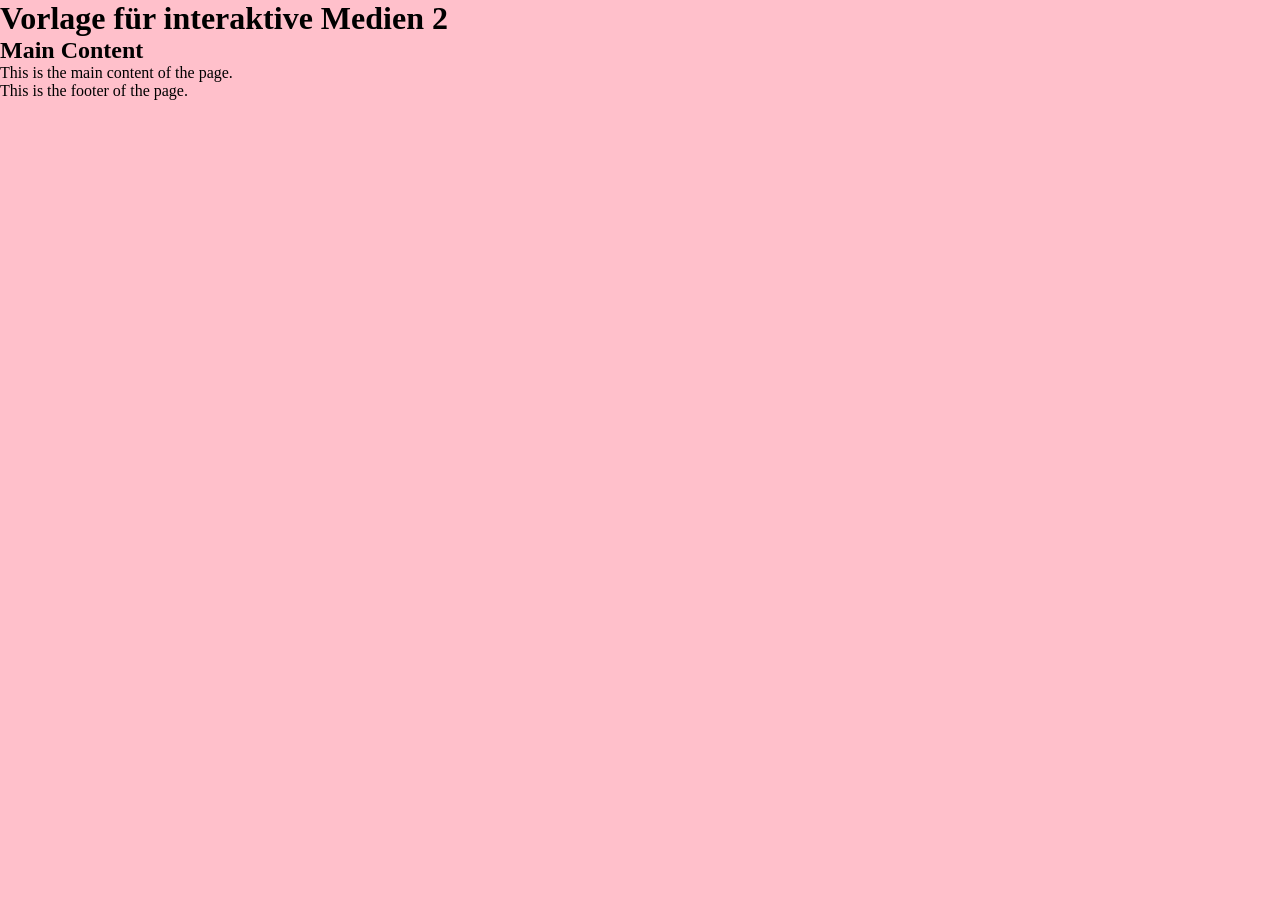
==== index.html @ 645be90b "Initial commit" ====
<!DOCTYPE html>
<html lang="de">
<head>
    <meta charset="UTF-8">
    <meta name="viewport" content="width=device-width, initial-scale=1.0">
    <title>Cocktail API</title>
    <link rel="stylesheet" href="css/style.css">
</head>
<body>
    <header>
        <h1>Vorlage für interaktive Medien 2</h1>

    </header>
    <main>
        <h2>Main Content</h2>
        <p>This is the main content of the page.</p>

    </main>
    <footer>
        <p>This is the footer of the page.</p>

    </footer>
    <script src="js/script.js" type="module"></script> 
</body>
</html>
---- css/style.css ----
* {
    margin: 0;
    padding: 0;
    box-sizing: border-box;
}


body {
    background-color: pink;
}
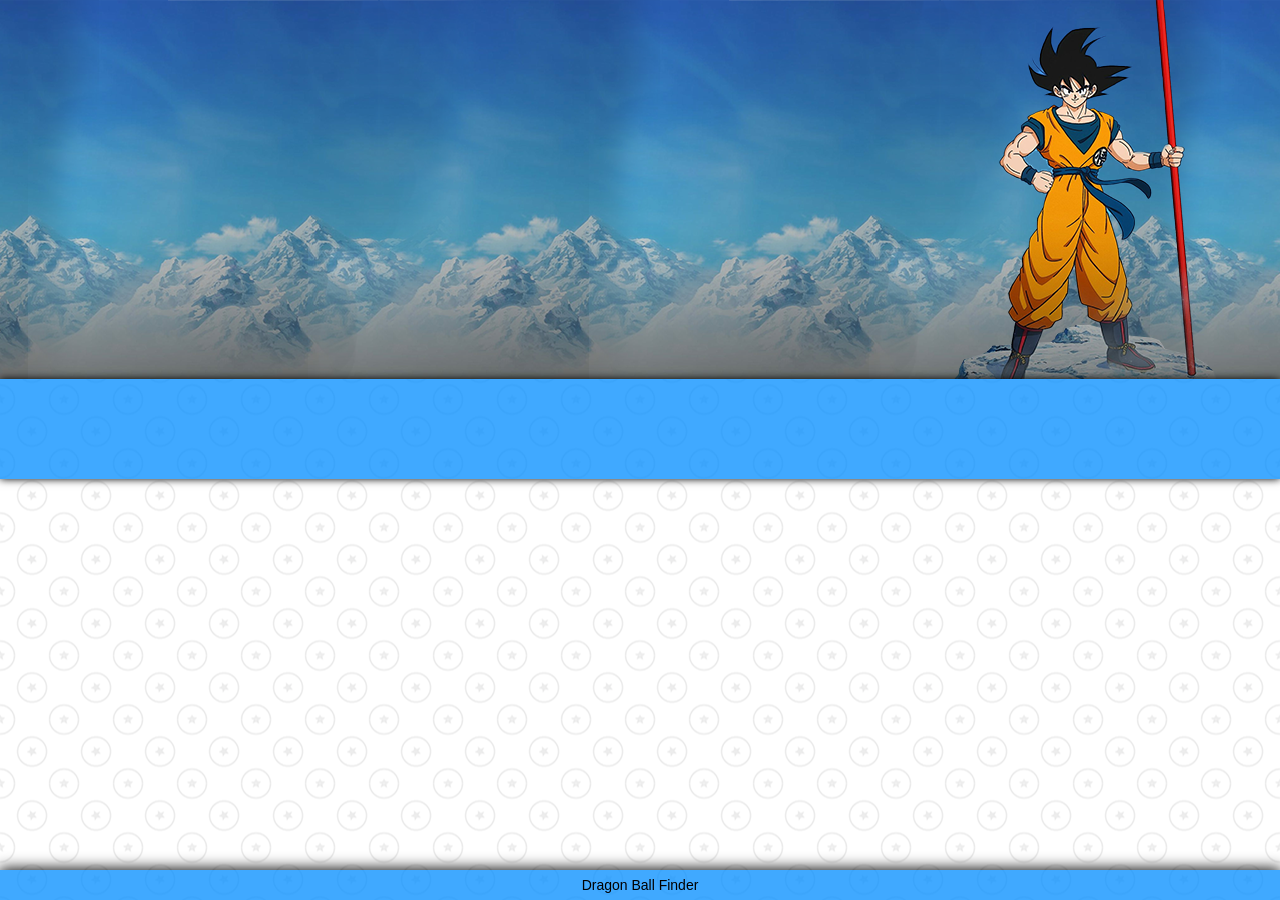
==== commit 2047c364: "gut" ====
--- a/index.html
+++ b/index.html
@@ -3,23 +3,37 @@
 <head>
     <meta charset="UTF-8">
     <meta name="viewport" content="width=device-width, initial-scale=1.0">
-    <title>Cocktail API</title>
+    <title>Dragon Ball Finder</title>
+    <link rel="icon" type="image/x-icon" href="img/favicon.ico">
     <link rel="stylesheet" href="css/style.css">
 </head>
 <body>
     <header>
-        <h1>Vorlage für interaktive Medien 2</h1>
-
+        
+        <div id="headerBgContainer"><div id="headerBg"></div></div>
+        <div id="headerBgRight"></div>
+             <!--<h1></h1>-->
+        <div id="titleHolder">
+                <div id="titleBack" class="titleAnimation"></div>
+                <div id="titleFront" class="titleAnimation"></div>
+        </div>
+        <div id="buttonMute">
+             <div id="buttonStates"></div>
+        </div>
+        <div id="menuHolder">
+            <div id="menuContainer"></div>
+        </div>
+        </div>
     </header>
     <main>
-        <h2>Main Content</h2>
-        <p>This is the main content of the page.</p>
-
+    <div id="mainWrapper"><div id="mainContentScroller"></div></div>
     </main>
     <footer>
-        <p>This is the footer of the page.</p>
-
+        <p>Dragon Ball Finder</p>
     </footer>
-    <script src="js/script.js" type="module"></script> 
+    <!-- TweenJS (CreateJS) - provides createjs.Tween and Ticker -->
+    <script src="https://code.createjs.com/1.0.0/tweenjs.min.js"></script>
+    <script src="https://code.createjs.com/1.0.0/soundjs.min.js"></script>
+    <script src="js/script.js" type="module"></script>
 </body>
-</html>+</html>
--- a/css/style.css
+++ b/css/style.css
@@ -1,11 +1,334 @@
+@font-face {
+  font-family: dragonBallFont; /* set name */
+  src: url(../fonts/Saiyan-Sans.ttf); /* url of the font */
+}
 * {
     margin: 0;
     padding: 0;
     box-sizing: border-box;
 }
 
+.frame::-webkit-scrollbar {
+    -webkit-appearance: none;
+}
+
+.frame::-webkit-scrollbar:horizontal {
+    height: 11px;
+}
+
+.frame::-webkit-scrollbar-thumb {
+    border-radius: 8px;
+    border: 2px solid white;
+    background-color: rgba(0, 0, 0, .5);
+}
+.frame::-webkit-scrollbar-track { 
+    background-color: #fff; 
+    border-radius: 8px; 
+}
 
 body {
-    background-color: pink;
-}
-
+    background-image: url('../img/body_bg_repeat.png');
+    background-position: right;
+    background-repeat: repeat;
+    width:100%;
+    height: 100%;
+}
+
+header {
+    height: 479px;
+    width:100%;
+    /*background-color: lightblue;*/
+    position:absolute;
+    top:0px;
+    left:0px;
+}
+
+#buttonMute{
+
+ width:64px;
+ height:64px;
+ position:absolute;
+ overflow:hidden;
+  cursor: pointer;
+  margin:15px;
+  opacity:0;
+  pointer-events: none;
+}
+
+#buttonStates{
+ width:64px;
+ height:128px;
+ background-image: url('../img/icon_soundOnOff.png');
+ position:absolute;
+ top:0px;
+ left:0px;
+}
+
+
+main {
+    margin-top: 479px;
+    padding: 0px;
+}
+#mainWrapper{
+
+    max-width: 100%;
+    height: 830px;
+    margin-top: 50px;
+    position:absolute;
+    overflow-x: scroll;
+    white-space: nowrap;
+}
+
+#mainContentScroller{
+
+    width: auto;
+    height: 500px;
+    position:relative;
+    left:0px;
+    top:0px;
+    cursor:pointer;
+
+}
+.characterContainer{
+    
+    width: 500px;
+    height: 830px;
+    display: inline-block;
+    
+}
+.characterImg{
+    width: 500px;
+    height: 500px;
+    background-size: auto 500px;
+    background-position: center;
+    background-repeat: no-repeat;
+    position: relative;
+    filter: drop-shadow(0px 0px 10px rgba(0,0,0,0.3));
+    
+}
+.characterName{
+    margin-top: 50px;
+    margin-bottom: 25px;
+    width: 500px;
+    color: rgb(0, 0, 0);
+    line-height: 30px;
+    font-family: dragonBallFont;
+    font-size: 45px;
+    text-align: center;
+}
+
+.characterDescriptionA{
+
+    color: rgb(0, 0, 0);
+    line-height: 30px;
+    font-family: Arial, sans-serif;
+    font-size: 26px;
+    text-wrap: nowrap;
+    font-weight: bold;
+    text-align: right;
+    display:inline-block;
+    position:relative;
+    left:110px;
+}
+
+.characterDescriptionB{
+
+    color: rgb(0, 0, 0);
+    line-height: 30px;
+    font-family: Arial, sans-serif;
+    font-size: 26px;
+    text-wrap: nowrap;
+    display:inline-block;
+    margin-left:20px;
+    position:relative;
+    left:110px;
+}
+
+footer {
+    height: 30px;
+    width:100%;
+    background-color: rgba(0, 140, 255, 0.75);
+    position:fixed;
+    bottom: 0px;
+    left:0px;
+    text-align:center;
+    box-shadow: 0px 0px 15px 1px #000000;
+}
+
+footer p {
+    color: rgb(0, 0, 0);
+    line-height: 30px;
+    font-family: Arial, sans-serif;
+    font-size: 14px;
+}
+
+#headerBgContainer {
+    height: 379px;
+    width:100%;
+    padding:0;
+    top:0px;
+    left:0px;
+    position:absolute;
+    overflow: hidden;
+}
+
+#headerBg {
+    height: 379px;
+    width:200%;
+    left:-50%;
+    background-image: url('../img/header_bg_repeat.png');
+    padding:0;
+    background-position: right;
+    background-repeat: repeat;
+    z-index: 99;
+}
+
+#headerBgRight {
+    height: 379px;
+    width:100%;
+    background-image: url('../img/header_bg_right.png');
+    background-position: right;
+    background-repeat: no-repeat;
+    position:absolute;
+    top:0px;
+    right:0px;
+    margin-right:3%;
+    /*z-index: 99;*/
+}
+
+#titleHolder {
+    height: 400px;
+    width:50%;
+    /*background-color: lightblue;
+    padding: 20px;*/
+    
+    background-color: transparent;
+    position:absolute;
+    top:0px;
+    left:50%;
+}
+.titleAnimation{
+    height: 100%;
+    width: 100%;
+    position:absolute;
+    top: 100px;
+    left: -500px;
+    z-index: 1 ;
+    background-color: transparent;
+}
+
+#menuHolder {
+    height: 100px;
+    width:100%;
+    background-color: rgba(0, 140, 255, 0.75);
+    position:absolute;
+    top: 379px;
+    left:0px;
+    z-index: 1 ;
+    box-shadow: 0px 0px 8px 0px #000000;
+}
+
+#menuContainer {
+    height: 100px;
+    width:100%;
+    margin: auto;
+    text-align: center;
+   white-space:nowrap;
+}
+
+.menuItemContainer {
+    height: 100px;
+    width: 300px;
+    background-color: transparent;
+	position : relative; 
+    display : inline-block;
+    margin:auto;
+    perspective: 400px;
+}  
+
+.menuItem {
+    background-color: transparent;
+    width : 80px;
+	height : 80px;
+	position : relative;
+    left:0px;
+    margin-top:10px;
+    margin-left:10px;
+    margin-right:10px;
+    cursor: pointer;
+    transform-style: preserve-3d; 
+    backface-visibility: visible; 
+    filter: drop-shadow(3px 3px 5px #000000);
+    float:left;
+}   
+
+.dropDownMenu {
+    
+    position:relative;
+    margin-top:33px;
+    cursor: pointer;
+    float:left;
+}
+
+.dropDownMenuTitel {
+    width:200px;
+    background-color: rgba(0, 0, 0, 0.95);
+    border: 2px solid rgb(255, 255, 255);
+    border-radius: 8px 8px 0px 0px;
+    box-shadow: 0 4px 8px rgba(0,0,0,0.5);
+    cursor: pointer;
+    z-index:100;
+    position:absolute;
+}
+.dropDownMenuTitel :hover {
+  background-color: rgba(106, 106, 106, 0.95);
+  border: 0px solid rgb(255, 255, 255);
+  border-radius: 8px 8px 0px 0px;
+}
+
+.dropDownMenuTitel p {
+    margin: 0;
+    padding: 8px 16px;
+    cursor: pointer;
+    font-family: Arial, sans-serif;
+    font-size: 14px;
+    color: #fff;
+}
+
+.dropDownMenuContentWrapper {
+    width:200px;
+    top: 32px;
+    left: 0;
+    margin-top:5px;
+    display: inline-block;
+    overflow: hidden;
+    height: 0px;
+    z-index:0;
+    position:absolute;
+    transform-origin: 0 0;
+
+}
+
+.dropDownMenuContent {
+    position: relative;
+    width:200px;
+    top: 0px;
+    left: 0;
+    margin:0px;
+    display:block;
+    background-color: rgba(255, 255, 255, 0.95);
+    border: 0px solid rgb(0, 0, 0);
+    border-radius: 0px 0px 8px 8px;
+    box-shadow: inset 0 0px 12px rgba(0,0,0,0.15);
+    transform: translateY(-100%);
+
+}
+
+.dropDownMenuContent p {
+    margin: 0;
+    padding: 10px 16px;
+    cursor: pointer;
+    font-family: Arial, sans-serif;
+    font-size: 12px;
+    color: #000000;
+}
